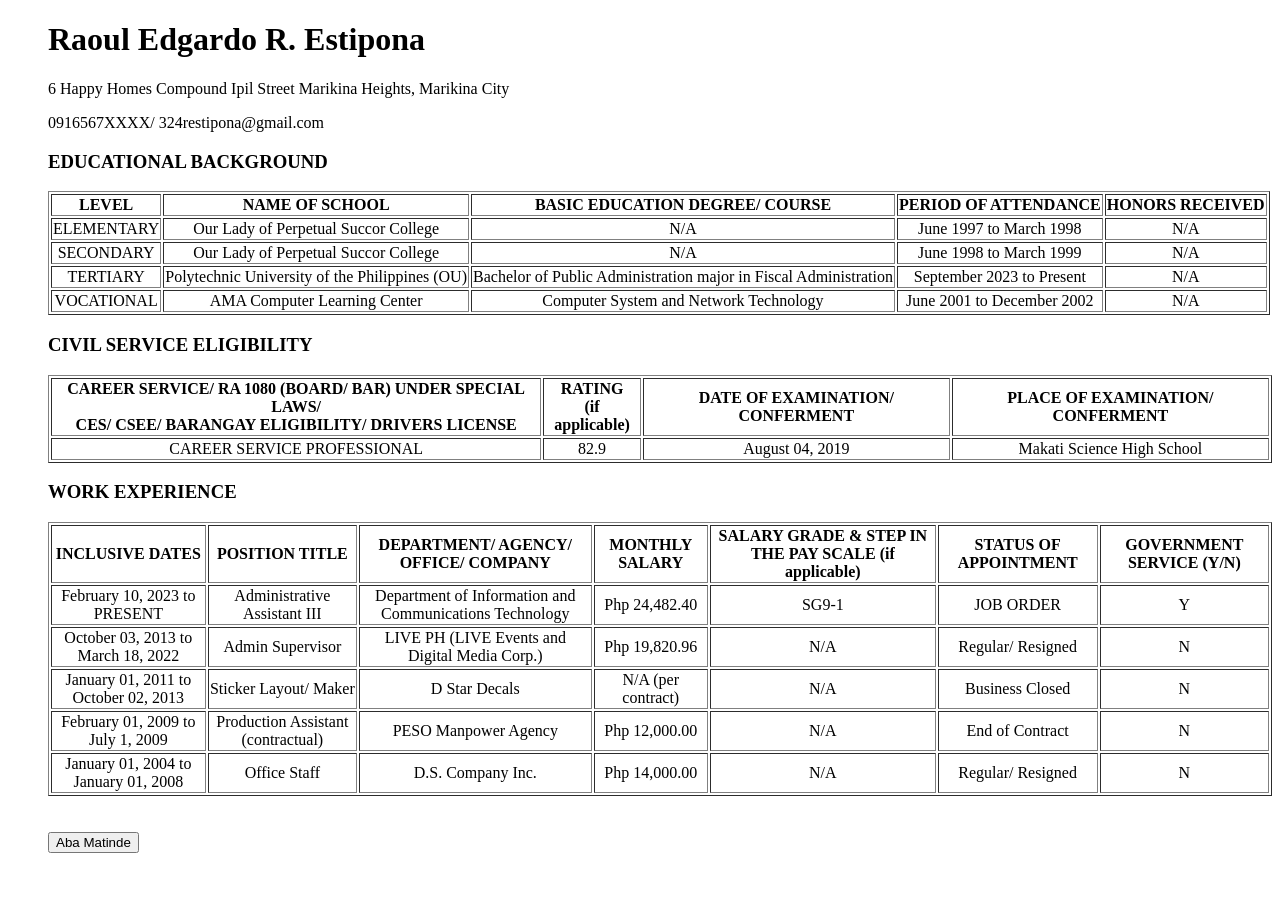
==== index.html @ 7595291d "Update from home" ====
<!DOCTYPE html>
<html>
    <body>
    <head>
    <ol>
    <title>Raoul - Resume</title>
    </head>
        <h1>Raoul Edgardo R. Estipona</h1>
        <p>6 Happy Homes Compound Ipil Street Marikina Heights, Marikina City</p>
        <p>0916567XXXX/ 324restipona@gmail.com</p>
        <h3>EDUCATIONAL BACKGROUND</h3>
        <section>
            <table>
                <table border="1">
                <thead>
                <tr align="center"> 
                <th>LEVEL</th>
                <th>NAME OF SCHOOL</th>
                <th>BASIC EDUCATION DEGREE/ COURSE</th>
                <th>PERIOD OF ATTENDANCE</th>
                <th>HONORS RECEIVED</th>
                </tr>
                </thead>
                <tr align="center"> 
                <td>ELEMENTARY</td>
                <td>Our Lady of Perpetual Succor College</td>
                <td>N/A</td>
                <td>June 1997 to March 1998</td>
                <td>N/A</td>
                </tr>
                <tr align="center">                     
                <td>SECONDARY</td>
                <td>Our Lady of Perpetual Succor College</td>
                <td>N/A</td>
                <td>June 1998 to March 1999</td>
                <td>N/A</td>
                </tr>
                <tr align="center">
                <td>TERTIARY</td>
                <td>Polytechnic University of the Philippines (OU)</td>
                <td>Bachelor of Public Administration major in Fiscal Administration</td>
                <td>September 2023 to Present</td>
                <td>N/A</td>
                </tr>                                        
                </tbody>
                <tbody>
                <tr align="center">        
                <td>VOCATIONAL</td>
                <td>AMA Computer Learning Center</td>
                <td>Computer System and Network Technology</td>
                <td>June 2001 to December 2002</td>
                <td>N/A</td>
                </tr>
            </table>
         </section>   
         <!-- CIVIL SERVICE ELIGIBILITY -->         
         <section>
         <h3>CIVIL SERVICE ELIGIBILITY</h3>
            <table>
             <table border="1">
              <thead>
                <th>CAREER SERVICE/ RA 1080 (BOARD/ BAR) UNDER SPECIAL LAWS/<br>CES/ CSEE/ BARANGAY ELIGIBILITY/ DRIVERS LICENSE</th>
                <th>RATING<br>(if applicable)</th>
                <th>DATE OF EXAMINATION/ CONFERMENT</th>
                <th>PLACE OF EXAMINATION/ CONFERMENT</th>
              </thead>
              <tbody>
              <tr align="center">    
                <td>CAREER SERVICE PROFESSIONAL</td> 
                <td>82.9</td> 
                <td>August 04, 2019</td> 
                <td>Makati Science High School</td>
              </tr>
              </tbody>
              </table>
            </table>
            </section>
         <!-- WORK EXPERIENCE -->     
            <section>
            <h3>WORK EXPERIENCE</h3>
            <table>
            <table border="1">
            <thead>
            <th>INCLUSIVE DATES</th>
            <th>POSITION TITLE</th>
            <th>DEPARTMENT/ AGENCY/ OFFICE/ COMPANY</th>
            <th>MONTHLY SALARY</th>
            <th>SALARY GRADE & STEP IN THE PAY SCALE (if applicable)</th>
            <th>STATUS OF APPOINTMENT</th>
            <th>GOVERNMENT SERVICE (Y/N)</th>
            </thead>
            <tbody>
            <tr align="center">
            <td>February 10, 2023 to PRESENT</td>
            <td>Administrative Assistant III</td>
            <td>Department of Information and Communications Technology</td>
            <td>Php 24,482.40</td>
            <td>SG9-1</td>
            <td>JOB ORDER</td>
            <td>Y</td>
            </tr>
            </tbody>
            <tbody>
            <tr align="center">
            <td>October 03, 2013 to March 18, 2022</td>
            <td>Admin Supervisor</td>
            <td>LIVE PH (LIVE Events and Digital Media Corp.)</td>
            <td>Php 19,820.96</td>
            <td>N/A</td>
            <td>Regular/ Resigned</td>
            <td>N</td>
            </tr>
            </tbody>
            <tbody>
            <tr align="center">
            <td>January 01, 2011 to October 02, 2013</td>
            <td>Sticker Layout/ Maker</td>
            <td>D Star Decals</td>
            <td>N/A (per contract)</td>
            <td>N/A</td>
            <td>Business Closed</td>
            <td>N</td>
            </tr>
            </tbody>
            <tbody>
            <tr align="center">
            <td>February 01, 2009 to July 1, 2009</td>
            <td>Production Assistant (contractual)</td>
            <td>PESO Manpower Agency</td>
            <td>Php 12,000.00</td>
            <td>N/A</td>
            <td>End of Contract</td>
            <td>N</td>
            </tr>
            </tbody>
            <tbody>
            <tr align="center">
            <td>January 01, 2004 to January 01, 2008</td>
            <td>Office Staff</td>
            <td>D.S. Company Inc.</td>
            <td>Php 14,000.00</td>
            <td>N/A</td>
            <td>Regular/ Resigned</td>
            <td>N</td>
            </tr>    
            </tbody>
            </table>
            </section>
            <br>
            <br>
            <button> Aba Matinde</button>


        </ol>      
    </body> 
    </html>
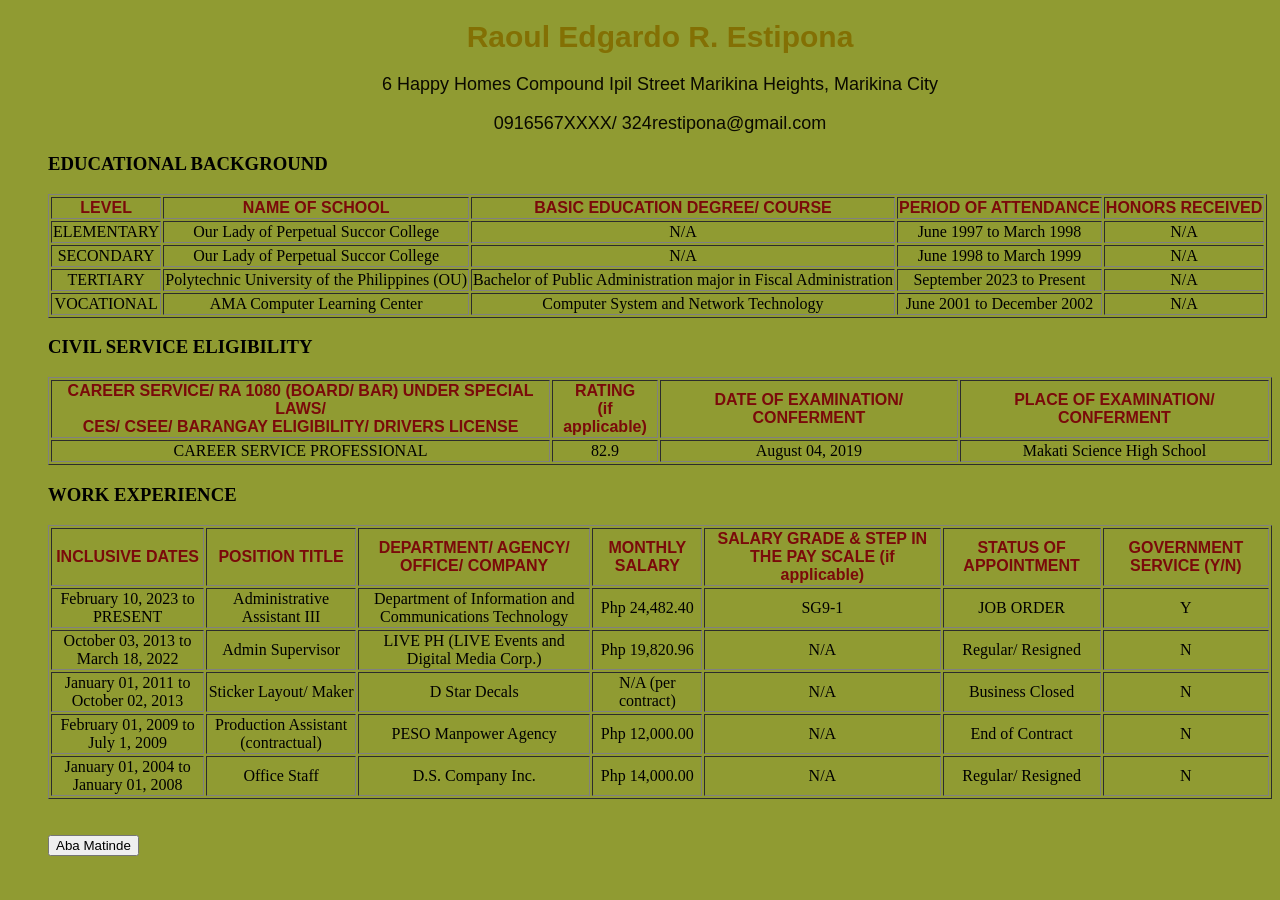
==== commit 101bd97d: "trial update" ====
--- a/index.html
+++ b/index.html
@@ -1,5 +1,27 @@
 <!DOCTYPE html>
 <html>
+  <style>
+    body {
+      background-color: rgb(144, 155, 50);
+    }
+    h1 {
+      color: rgb(131, 112, 4);
+      font-size: 30px;
+      font-family: Arial, sans-serif;
+      text-align: center;
+    }
+    p {
+      color: rgb(10, 9, 0);
+      font-size: 18px;
+      font-family: Arial, sans-serif;
+      text-align: center;
+    }
+    th {
+      color: rgb(122, 10, 10);
+      font-size: 16px;
+      font-family: Arial, sans-serif;
+    }
+  </style>
     <body>
     <head>
     <ol>
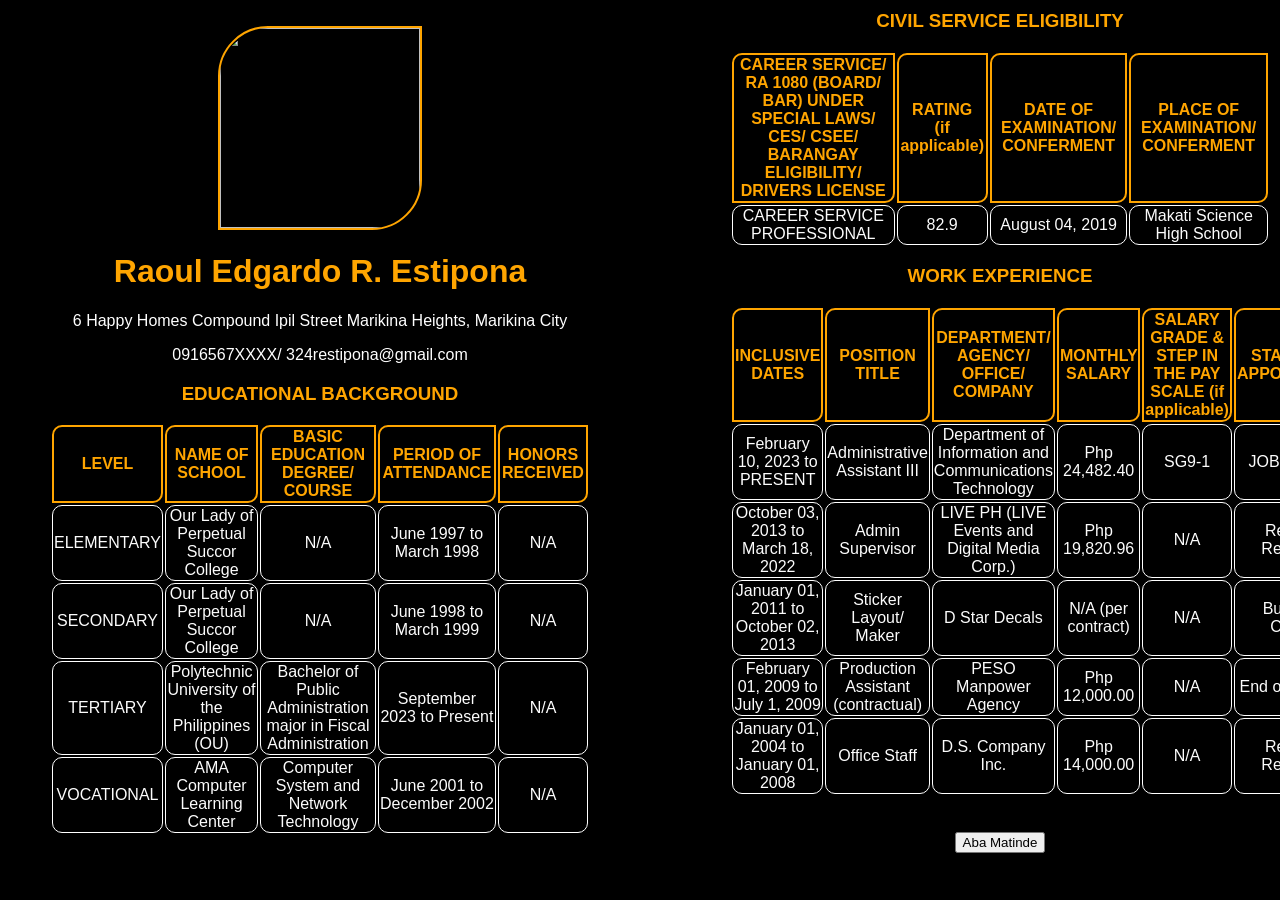
==== commit ffe2a564: "from bahay" ====
--- a/index.html
+++ b/index.html
@@ -1,39 +1,18 @@
 <!DOCTYPE html>
 <html>
-  <style>
-    body {
-      background-color: rgb(144, 155, 50);
-    }
-    h1 {
-      color: rgb(131, 112, 4);
-      font-size: 30px;
-      font-family: Arial, sans-serif;
-      text-align: center;
-    }
-    p {
-      color: rgb(10, 9, 0);
-      font-size: 18px;
-      font-family: Arial, sans-serif;
-      text-align: center;
-    }
-    th {
-      color: rgb(122, 10, 10);
-      font-size: 16px;
-      font-family: Arial, sans-serif;
-    }
-  </style>
-    <body>
+   <body>
+    <link rel="stylesheet" href="index.css";>
     <head>
     <ol>
     <title>Raoul - Resume</title>
     </head>
+    <img src="shark.png" width="200" height="200">
         <h1>Raoul Edgardo R. Estipona</h1>
         <p>6 Happy Homes Compound Ipil Street Marikina Heights, Marikina City</p>
         <p>0916567XXXX/ 324restipona@gmail.com</p>
         <h3>EDUCATIONAL BACKGROUND</h3>
         <section>
             <table>
-                <table border="1">
                 <thead>
                 <tr align="center"> 
                 <th>LEVEL</th>
@@ -79,7 +58,6 @@
          <section>
          <h3>CIVIL SERVICE ELIGIBILITY</h3>
             <table>
-             <table border="1">
               <thead>
                 <th>CAREER SERVICE/ RA 1080 (BOARD/ BAR) UNDER SPECIAL LAWS/<br>CES/ CSEE/ BARANGAY ELIGIBILITY/ DRIVERS LICENSE</th>
                 <th>RATING<br>(if applicable)</th>
@@ -101,7 +79,6 @@
             <section>
             <h3>WORK EXPERIENCE</h3>
             <table>
-            <table border="1">
             <thead>
             <th>INCLUSIVE DATES</th>
             <th>POSITION TITLE</th>
--- a/index.css
+++ b/index.css
@@ -0,0 +1,30 @@
+body
+{background-color: black; 
+    color: orange; 
+    font-family: Arial, Helvetica, sans-serif; 
+    text-align: center; 
+    margin: 10px; 
+    column-count: 2;
+    column-gap: 100px;
+}
+img {    
+    border-radius: 50px  0 50px 0;
+    border: solid 2px orange;
+}
+hi
+{
+    color: orange;
+}
+p{
+    color:white
+}
+th{
+    color: orange;
+    background-color: black;
+    border: solid 2px orange;
+    border-radius: 10px 0 10px 0;
+}
+td{color: rgb(252, 252, 252);
+    border: solid 1px white;
+    border-radius: 10px;
+}
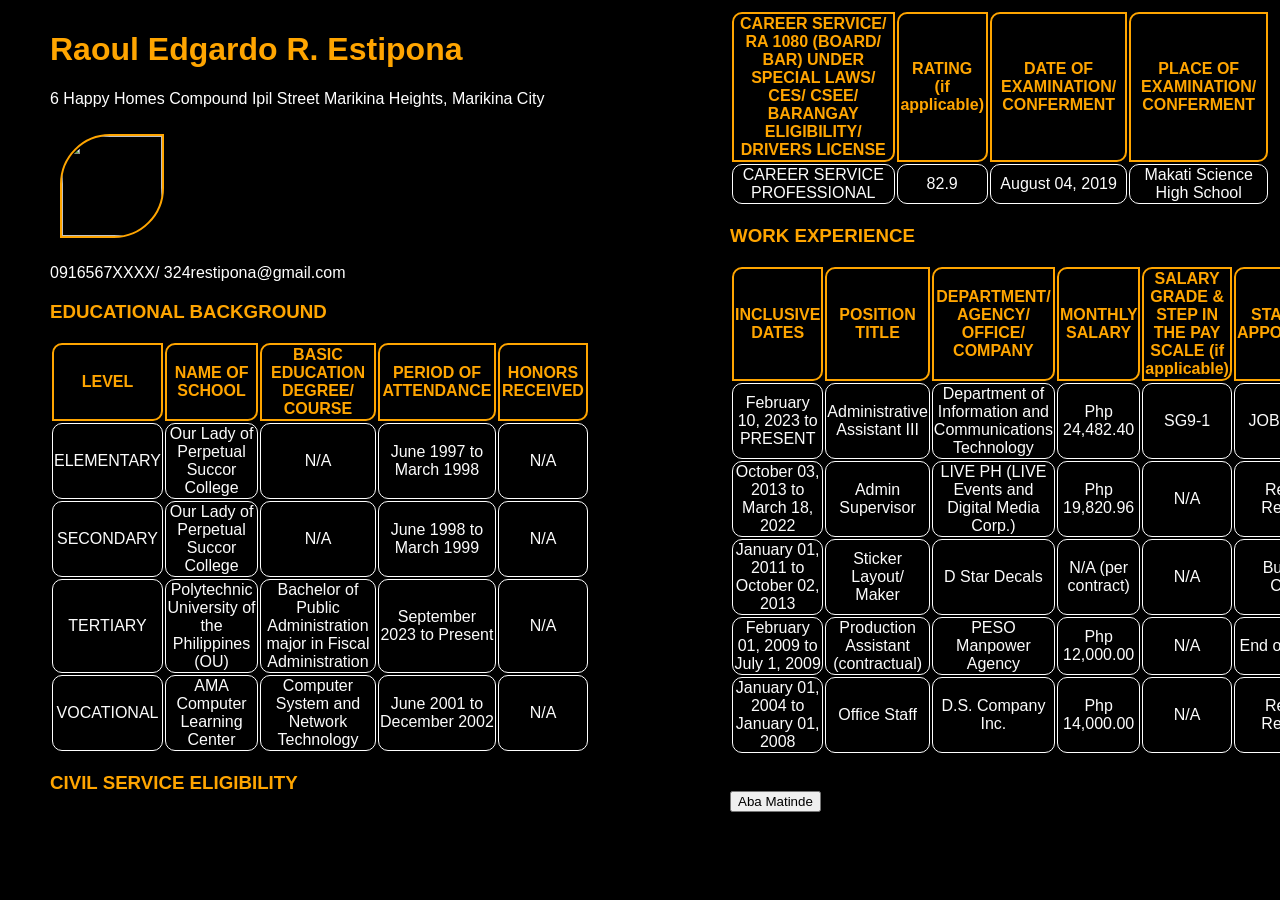
==== commit c6233b49: "commit" ====
--- a/index.html
+++ b/index.html
@@ -6,9 +6,9 @@
     <ol>
     <title>Raoul - Resume</title>
     </head>
-    <img src="shark.png" width="200" height="200">
         <h1>Raoul Edgardo R. Estipona</h1>
         <p>6 Happy Homes Compound Ipil Street Marikina Heights, Marikina City</p>
+        <img src="shark.png" width="100" height="100" style="margin: 10px;">
         <p>0916567XXXX/ 324restipona@gmail.com</p>
         <h3>EDUCATIONAL BACKGROUND</h3>
         <section>
--- a/index.css
+++ b/index.css
@@ -2,7 +2,6 @@
 {background-color: black; 
     color: orange; 
     font-family: Arial, Helvetica, sans-serif; 
-    text-align: center; 
     margin: 10px; 
     column-count: 2;
     column-gap: 100px;
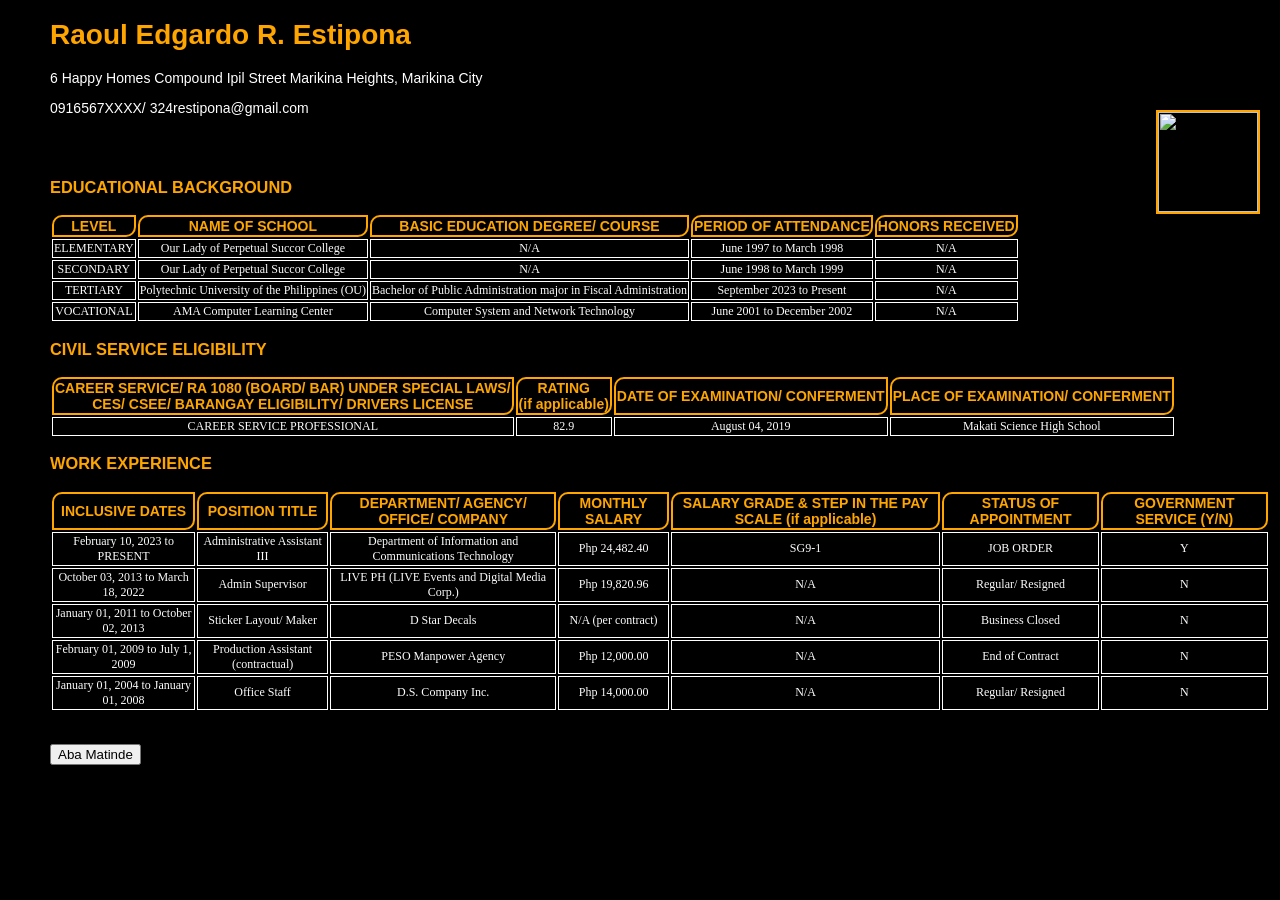
==== commit a75f7929: "commit" ====
--- a/index.html
+++ b/index.html
@@ -10,11 +10,13 @@
         <p>6 Happy Homes Compound Ipil Street Marikina Heights, Marikina City</p>
         <img src="shark.png" width="100" height="100" style="margin: 10px;">
         <p>0916567XXXX/ 324restipona@gmail.com</p>
+        <br>
+        <br>  
         <h3>EDUCATIONAL BACKGROUND</h3>
         <section>
             <table>
                 <thead>
-                <tr align="center"> 
+                
                 <th>LEVEL</th>
                 <th>NAME OF SCHOOL</th>
                 <th>BASIC EDUCATION DEGREE/ COURSE</th>
@@ -22,21 +24,21 @@
                 <th>HONORS RECEIVED</th>
                 </tr>
                 </thead>
-                <tr align="center"> 
+                 
                 <td>ELEMENTARY</td>
                 <td>Our Lady of Perpetual Succor College</td>
                 <td>N/A</td>
                 <td>June 1997 to March 1998</td>
                 <td>N/A</td>
                 </tr>
-                <tr align="center">                     
+                                    
                 <td>SECONDARY</td>
                 <td>Our Lady of Perpetual Succor College</td>
                 <td>N/A</td>
                 <td>June 1998 to March 1999</td>
                 <td>N/A</td>
                 </tr>
-                <tr align="center">
+                
                 <td>TERTIARY</td>
                 <td>Polytechnic University of the Philippines (OU)</td>
                 <td>Bachelor of Public Administration major in Fiscal Administration</td>
@@ -45,7 +47,7 @@
                 </tr>                                        
                 </tbody>
                 <tbody>
-                <tr align="center">        
+                       
                 <td>VOCATIONAL</td>
                 <td>AMA Computer Learning Center</td>
                 <td>Computer System and Network Technology</td>
--- a/index.css
+++ b/index.css
@@ -1,16 +1,18 @@
-body
-{background-color: black; 
+body {
+    background-color: black; 
     color: orange; 
+    font-size: 14px;
     font-family: Arial, Helvetica, sans-serif; 
     margin: 10px; 
-    column-count: 2;
-    column-gap: 100px;
-}
-img {    
-    border-radius: 50px  0 50px 0;
+    }
+img { 
+    float: right;
+    margin: 15px;
+    image
+    border-radius: 50px 50px 50px 50px;
     border: solid 2px orange;
 }
-hi
+h1
 {
     color: orange;
 }
@@ -23,7 +25,10 @@
     border: solid 2px orange;
     border-radius: 10px 0 10px 0;
 }
-td{color: rgb(252, 252, 252);
+td{
+    text-align: center;
+    font-family: Georgia, 'Times New Roman', Times, serif;
+    font-size: 12px;
+    color: rgb(252, 252, 252);
     border: solid 1px white;
-    border-radius: 10px;
 }
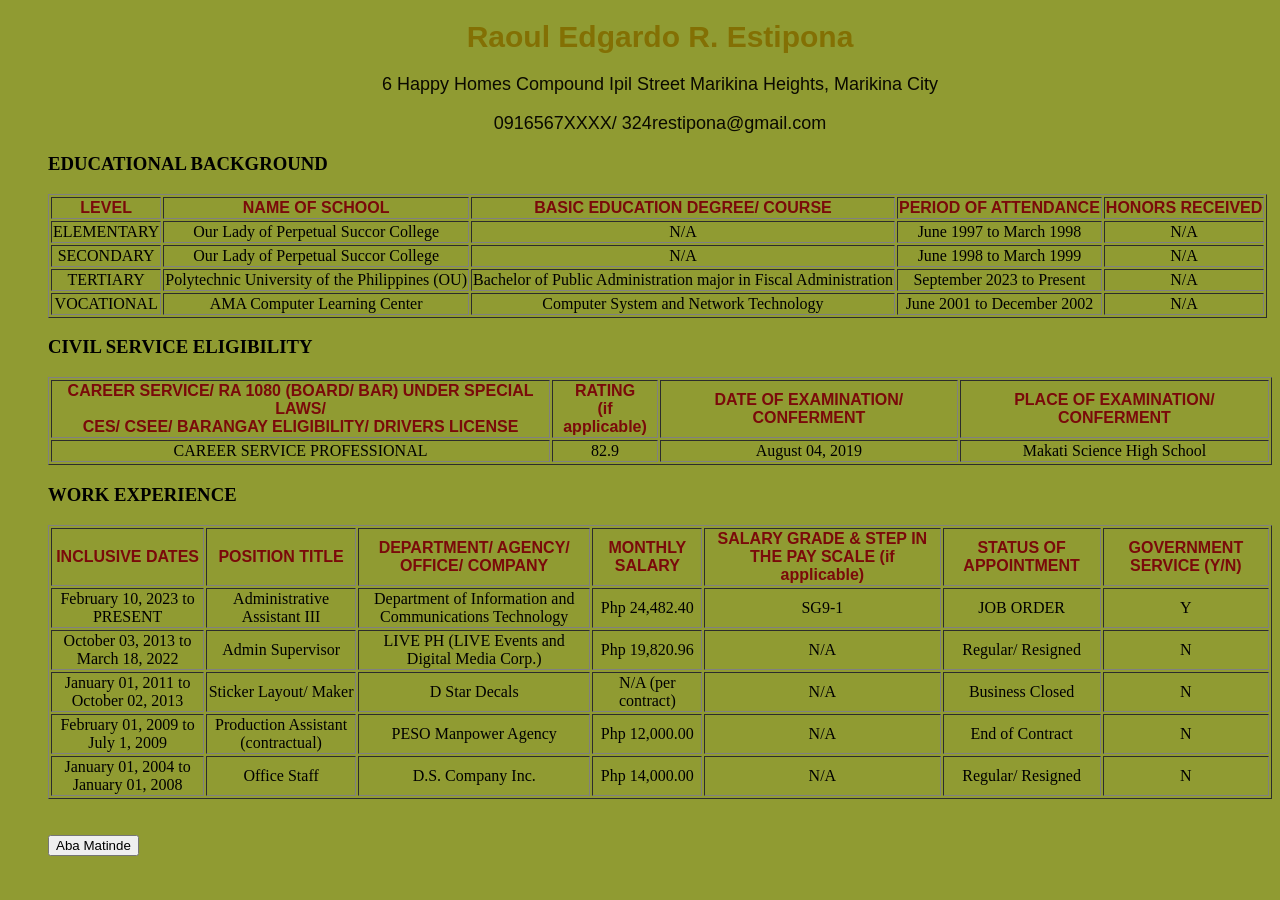
==== commit 748bb2fa: "Commit" ====
--- a/index.html
+++ b/index.html
@@ -1,22 +1,41 @@
 <!DOCTYPE html>
 <html>
-   <body>
-    <link rel="stylesheet" href="index.css";>
+  <style>
+    body {
+      background-color: rgb(144, 155, 50);
+    }
+    h1 {
+      color: rgb(131, 112, 4);
+      font-size: 30px;
+      font-family: Arial, sans-serif;
+      text-align: center;
+    }
+    p {
+      color: rgb(10, 9, 0);
+      font-size: 18px;
+      font-family: Arial, sans-serif;
+      text-align: center;
+    }
+    th {
+      color: rgb(122, 10, 10);
+      font-size: 16px;
+      font-family: Arial, sans-serif;
+    }
+  </style>
+    <body>
     <head>
     <ol>
     <title>Raoul - Resume</title>
     </head>
         <h1>Raoul Edgardo R. Estipona</h1>
         <p>6 Happy Homes Compound Ipil Street Marikina Heights, Marikina City</p>
-        <img src="shark.png" width="100" height="100" style="margin: 10px;">
         <p>0916567XXXX/ 324restipona@gmail.com</p>
-        <br>
-        <br>  
         <h3>EDUCATIONAL BACKGROUND</h3>
         <section>
             <table>
+                <table border="1">
                 <thead>
-                
+                <tr align="center"> 
                 <th>LEVEL</th>
                 <th>NAME OF SCHOOL</th>
                 <th>BASIC EDUCATION DEGREE/ COURSE</th>
@@ -24,21 +43,21 @@
                 <th>HONORS RECEIVED</th>
                 </tr>
                 </thead>
-                 
+                <tr align="center"> 
                 <td>ELEMENTARY</td>
                 <td>Our Lady of Perpetual Succor College</td>
                 <td>N/A</td>
                 <td>June 1997 to March 1998</td>
                 <td>N/A</td>
                 </tr>
-                                    
+                <tr align="center">                     
                 <td>SECONDARY</td>
                 <td>Our Lady of Perpetual Succor College</td>
                 <td>N/A</td>
                 <td>June 1998 to March 1999</td>
                 <td>N/A</td>
                 </tr>
-                
+                <tr align="center">
                 <td>TERTIARY</td>
                 <td>Polytechnic University of the Philippines (OU)</td>
                 <td>Bachelor of Public Administration major in Fiscal Administration</td>
@@ -47,7 +66,7 @@
                 </tr>                                        
                 </tbody>
                 <tbody>
-                       
+                <tr align="center">        
                 <td>VOCATIONAL</td>
                 <td>AMA Computer Learning Center</td>
                 <td>Computer System and Network Technology</td>
@@ -56,10 +75,12 @@
                 </tr>
             </table>
          </section>   
+
          <!-- CIVIL SERVICE ELIGIBILITY -->         
          <section>
          <h3>CIVIL SERVICE ELIGIBILITY</h3>
             <table>
+             <table border="1">
               <thead>
                 <th>CAREER SERVICE/ RA 1080 (BOARD/ BAR) UNDER SPECIAL LAWS/<br>CES/ CSEE/ BARANGAY ELIGIBILITY/ DRIVERS LICENSE</th>
                 <th>RATING<br>(if applicable)</th>
@@ -77,10 +98,12 @@
               </table>
             </table>
             </section>
+            
          <!-- WORK EXPERIENCE -->     
             <section>
             <h3>WORK EXPERIENCE</h3>
             <table>
+            <table border="1">
             <thead>
             <th>INCLUSIVE DATES</th>
             <th>POSITION TITLE</th>
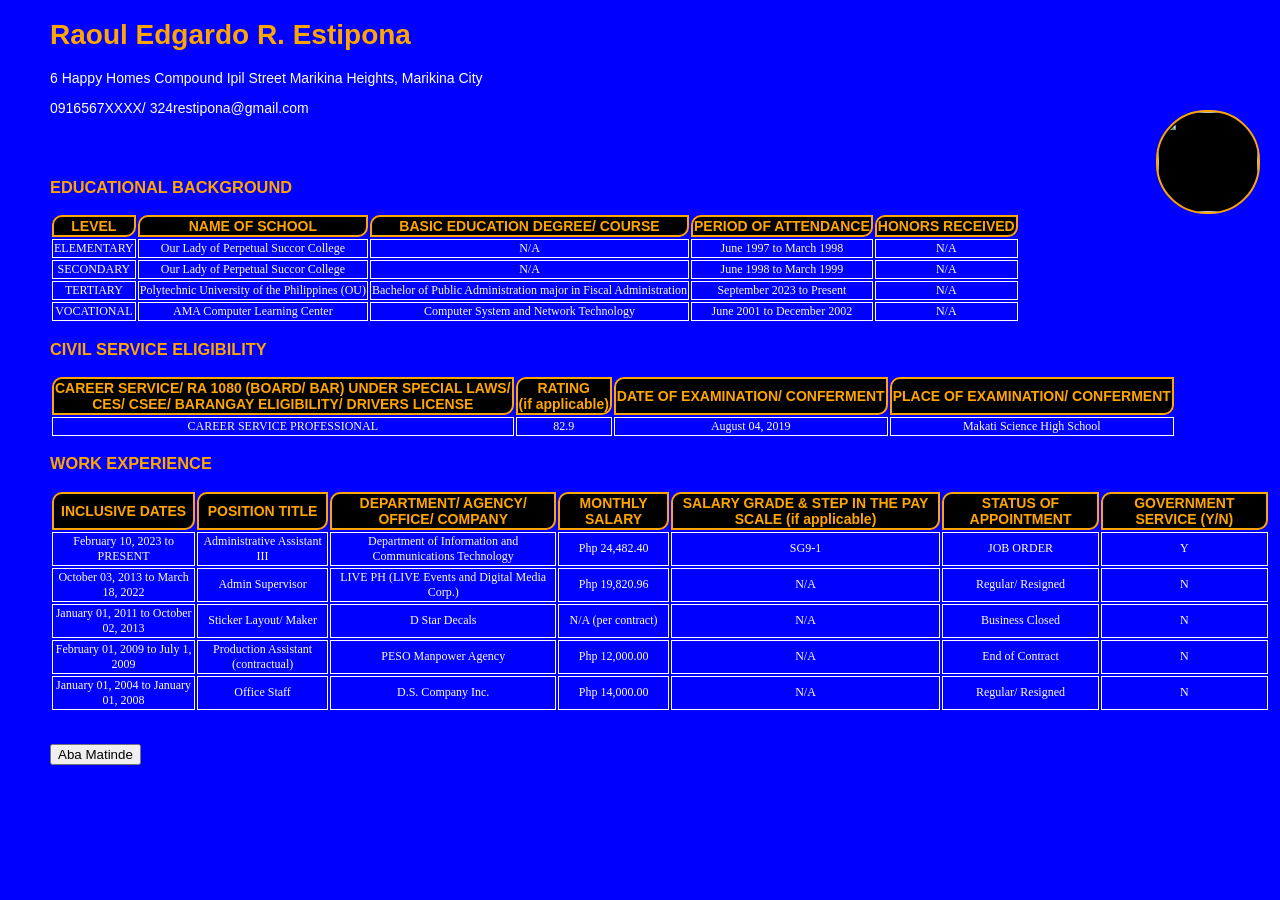
==== commit 9c8152c6: "Merge branch 'main' of https://github.com/324restipona-sudo/Web" ====
--- a/index.html
+++ b/index.html
@@ -1,41 +1,22 @@
 <!DOCTYPE html>
 <html>
-  <style>
-    body {
-      background-color: rgb(144, 155, 50);
-    }
-    h1 {
-      color: rgb(131, 112, 4);
-      font-size: 30px;
-      font-family: Arial, sans-serif;
-      text-align: center;
-    }
-    p {
-      color: rgb(10, 9, 0);
-      font-size: 18px;
-      font-family: Arial, sans-serif;
-      text-align: center;
-    }
-    th {
-      color: rgb(122, 10, 10);
-      font-size: 16px;
-      font-family: Arial, sans-serif;
-    }
-  </style>
-    <body>
+   <body>
+    <link rel="stylesheet" href="index.css";>
     <head>
     <ol>
     <title>Raoul - Resume</title>
     </head>
         <h1>Raoul Edgardo R. Estipona</h1>
         <p>6 Happy Homes Compound Ipil Street Marikina Heights, Marikina City</p>
+        <img src="shark.png" width="100" height="100" style="margin: 10px;">
         <p>0916567XXXX/ 324restipona@gmail.com</p>
+        <br>
+        <br>  
         <h3>EDUCATIONAL BACKGROUND</h3>
         <section>
             <table>
-                <table border="1">
                 <thead>
-                <tr align="center"> 
+                
                 <th>LEVEL</th>
                 <th>NAME OF SCHOOL</th>
                 <th>BASIC EDUCATION DEGREE/ COURSE</th>
@@ -43,21 +24,21 @@
                 <th>HONORS RECEIVED</th>
                 </tr>
                 </thead>
-                <tr align="center"> 
+                 
                 <td>ELEMENTARY</td>
                 <td>Our Lady of Perpetual Succor College</td>
                 <td>N/A</td>
                 <td>June 1997 to March 1998</td>
                 <td>N/A</td>
                 </tr>
-                <tr align="center">                     
+                                    
                 <td>SECONDARY</td>
                 <td>Our Lady of Perpetual Succor College</td>
                 <td>N/A</td>
                 <td>June 1998 to March 1999</td>
                 <td>N/A</td>
                 </tr>
-                <tr align="center">
+                
                 <td>TERTIARY</td>
                 <td>Polytechnic University of the Philippines (OU)</td>
                 <td>Bachelor of Public Administration major in Fiscal Administration</td>
@@ -66,7 +47,7 @@
                 </tr>                                        
                 </tbody>
                 <tbody>
-                <tr align="center">        
+                       
                 <td>VOCATIONAL</td>
                 <td>AMA Computer Learning Center</td>
                 <td>Computer System and Network Technology</td>
@@ -80,7 +61,6 @@
          <section>
          <h3>CIVIL SERVICE ELIGIBILITY</h3>
             <table>
-             <table border="1">
               <thead>
                 <th>CAREER SERVICE/ RA 1080 (BOARD/ BAR) UNDER SPECIAL LAWS/<br>CES/ CSEE/ BARANGAY ELIGIBILITY/ DRIVERS LICENSE</th>
                 <th>RATING<br>(if applicable)</th>
@@ -103,7 +83,6 @@
             <section>
             <h3>WORK EXPERIENCE</h3>
             <table>
-            <table border="1">
             <thead>
             <th>INCLUSIVE DATES</th>
             <th>POSITION TITLE</th>
--- a/index.css
+++ b/index.css
@@ -0,0 +1,34 @@
+body {
+    background-color: blue; 
+    color: orange; 
+    font-size: 14px;
+    font-family: Arial, Helvetica, sans-serif; 
+    margin: 10px; 
+    }
+img {
+    background-color: black; 
+    float: right;
+    margin: 15px;
+    border-radius: 50px 50px 50px 50px;
+    border: solid 2px orange;
+}
+h1
+{
+    color: orange;
+}
+p{
+    color:white
+}
+th{
+    color: orange;
+    background-color: black;
+    border: solid 2px orange;
+    border-radius: 10px 0 10px 0;
+}
+td{
+    text-align: center;
+    font-family: Georgia, 'Times New Roman', Times, serif;
+    font-size: 12px;
+    color: rgb(252, 252, 252);
+    border: solid 1px white;
+}
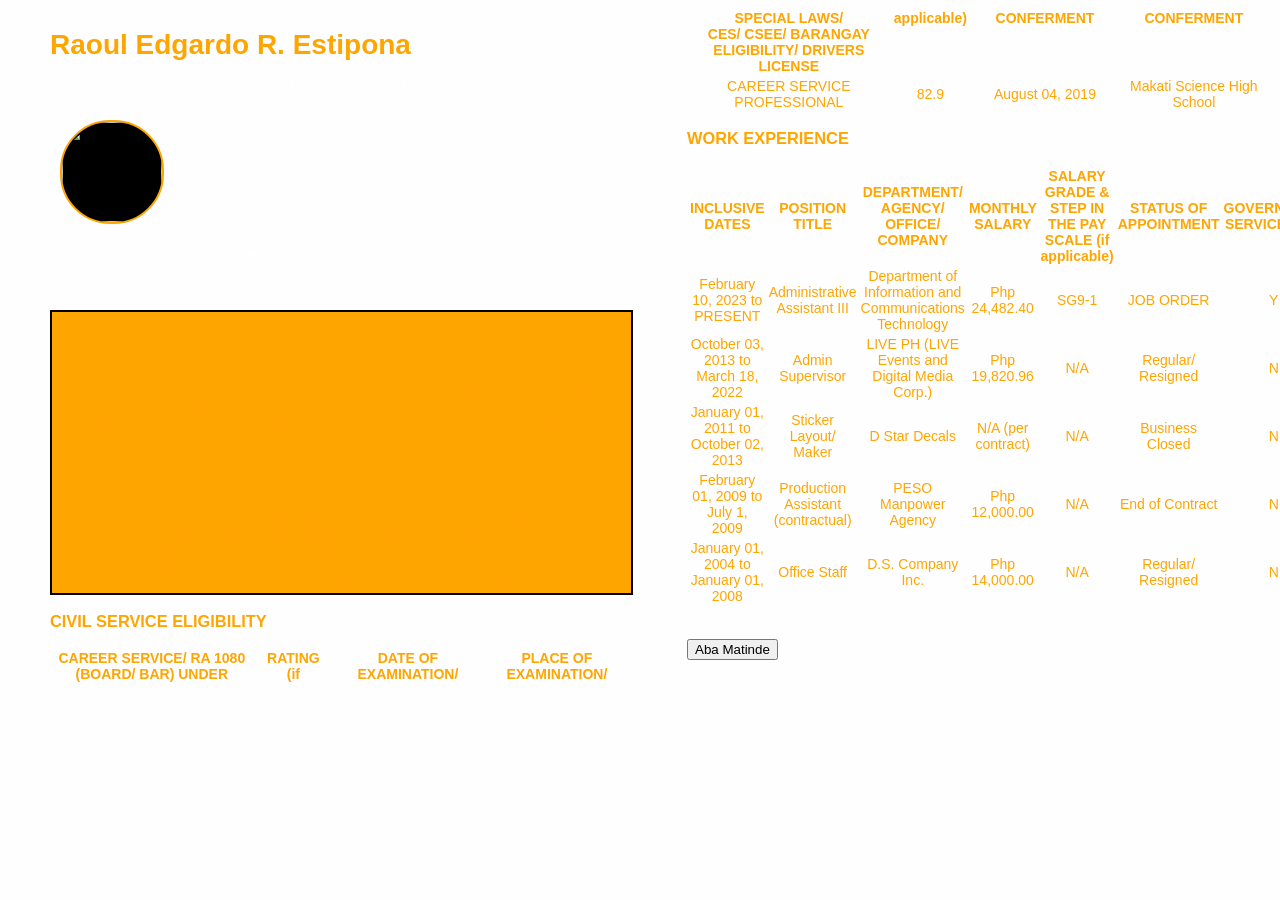
==== commit 39b79a42: "commit" ====
--- a/index.html
+++ b/index.html
@@ -11,12 +11,12 @@
         <img src="shark.png" width="100" height="100" style="margin: 10px;">
         <p>0916567XXXX/ 324restipona@gmail.com</p>
         <br>
-        <br>  
+        <br>
+        <div class="eb">  
         <h3>EDUCATIONAL BACKGROUND</h3>
         <section>
             <table>
                 <thead>
-                
                 <th>LEVEL</th>
                 <th>NAME OF SCHOOL</th>
                 <th>BASIC EDUCATION DEGREE/ COURSE</th>
@@ -55,8 +55,8 @@
                 <td>N/A</td>
                 </tr>
             </table>
-         </section>   
-
+            </section>
+          </div>
          <!-- CIVIL SERVICE ELIGIBILITY -->         
          <section>
          <h3>CIVIL SERVICE ELIGIBILITY</h3>
--- a/index.css
+++ b/index.css
@@ -1,16 +1,23 @@
 body {
-    background-color: blue; 
+    background-color: rgb(255, 254, 254); 
     color: orange; 
     font-size: 14px;
     font-family: Arial, Helvetica, sans-serif; 
-    margin: 10px; 
+    margin: 10px;
+    column-count: 2; 
     }
 img {
     background-color: black; 
-    float: right;
+    float: behind text;
     margin: 15px;
     border-radius: 50px 50px 50px 50px;
     border: solid 2px orange;
+}
+.eb{
+    table-layout: fixed; 
+    background-color: orange;
+    color: orange;
+    border: solid 2px black;
 }
 h1
 {
@@ -19,16 +26,3 @@
 p{
     color:white
 }
-th{
-    color: orange;
-    background-color: black;
-    border: solid 2px orange;
-    border-radius: 10px 0 10px 0;
-}
-td{
-    text-align: center;
-    font-family: Georgia, 'Times New Roman', Times, serif;
-    font-size: 12px;
-    color: rgb(252, 252, 252);
-    border: solid 1px white;
-}
